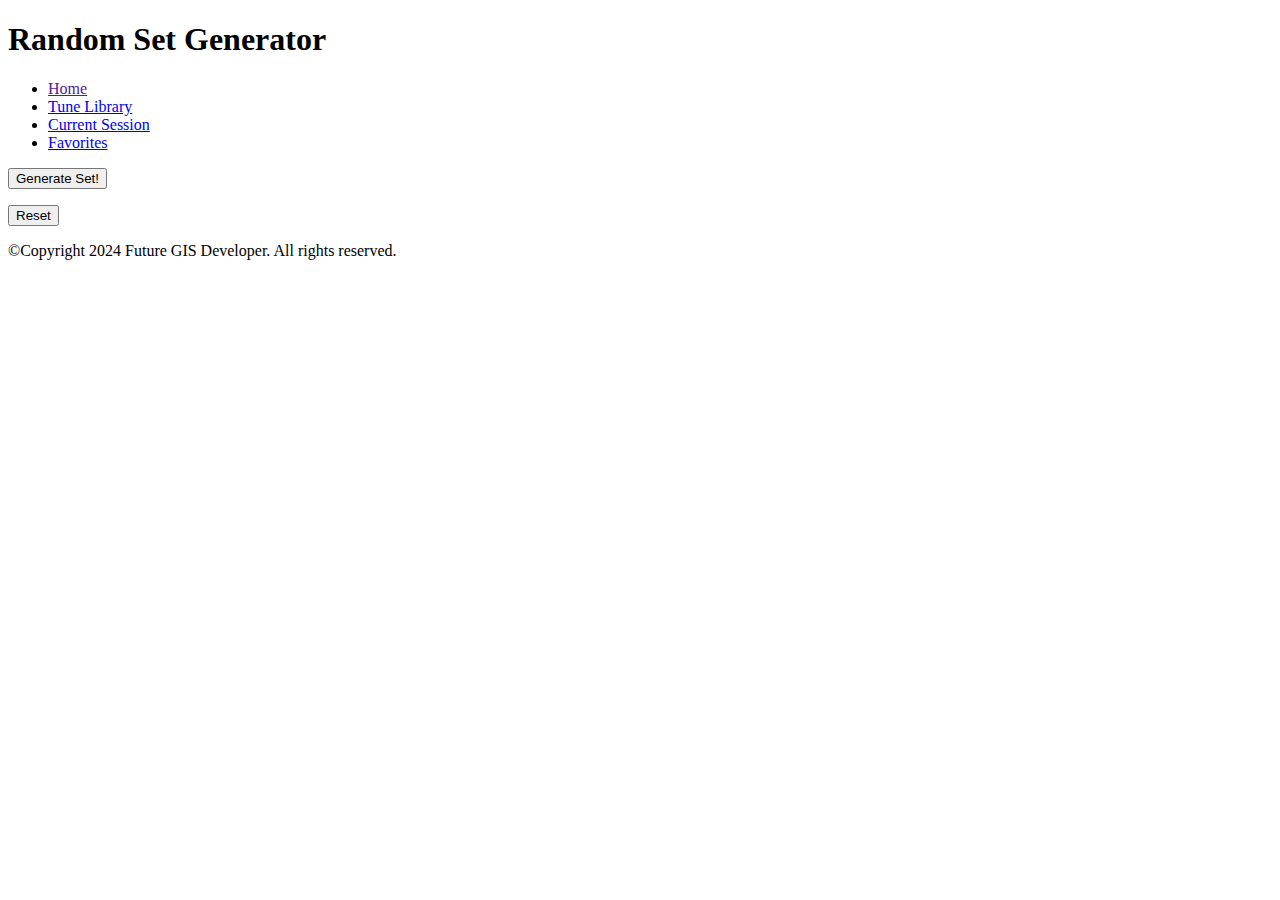
==== frontend/index.html @ 7c960334 "Initial commit" ====
<!doctype html>
<html lang="en-US">
  <head>
    <meta charset="utf-8" />
    <meta name="viewport" content="width=device-width" />

    <title>Random Set</title>
    <link
      href="https://fonts.googleapis.com/css?family=Open+Sans+Condensed:300|Sonsie+One"
      rel="stylesheet" />
    <link rel="stylesheet" href="style.css" />
  </head>

  <body>


    <header>
      <h1>Random Set Generator</h1>
    </header>

    <nav>
      <ul>
        <li><a href="">Home</a></li>
        <li><a href="tune-library.html">Tune Library</a></li>
        <li><a href="current-session.html">Current Session</a></li>
        <li><a href="favorites.html">Favorites</a></li>
      </ul>
    </nav>

    <main>
        <section>
            <button id="generateSet">Generate Set!</button>
            <div>
                <p id="newSet"></p>
            </div>
            <button id='reset'>Reset</button>
        </section>
    </main>

    <footer>
      <p>©Copyright 2024 Future GIS Developer. All rights reserved.</p>
    </footer>

    <script src="js/script.js"></script>

  </body>
</html>
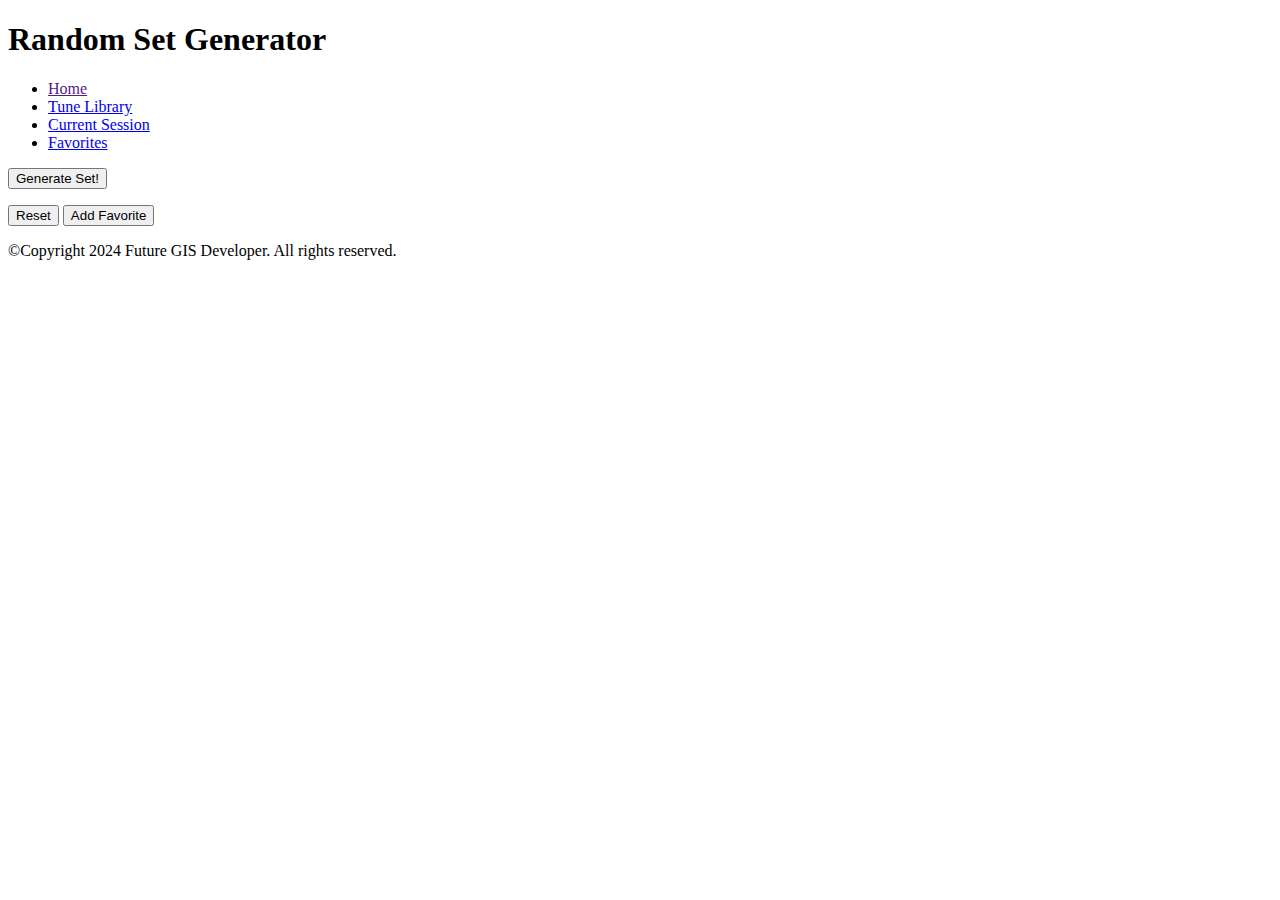
==== commit 04b157e5: "Finish JS for all pages" ====
--- a/frontend/index.html
+++ b/frontend/index.html
@@ -34,6 +34,7 @@
                 <p id="newSet"></p>
             </div>
             <button id='reset'>Reset</button>
+            <button id="addFavorite">Add Favorite</button>
         </section>
     </main>
 
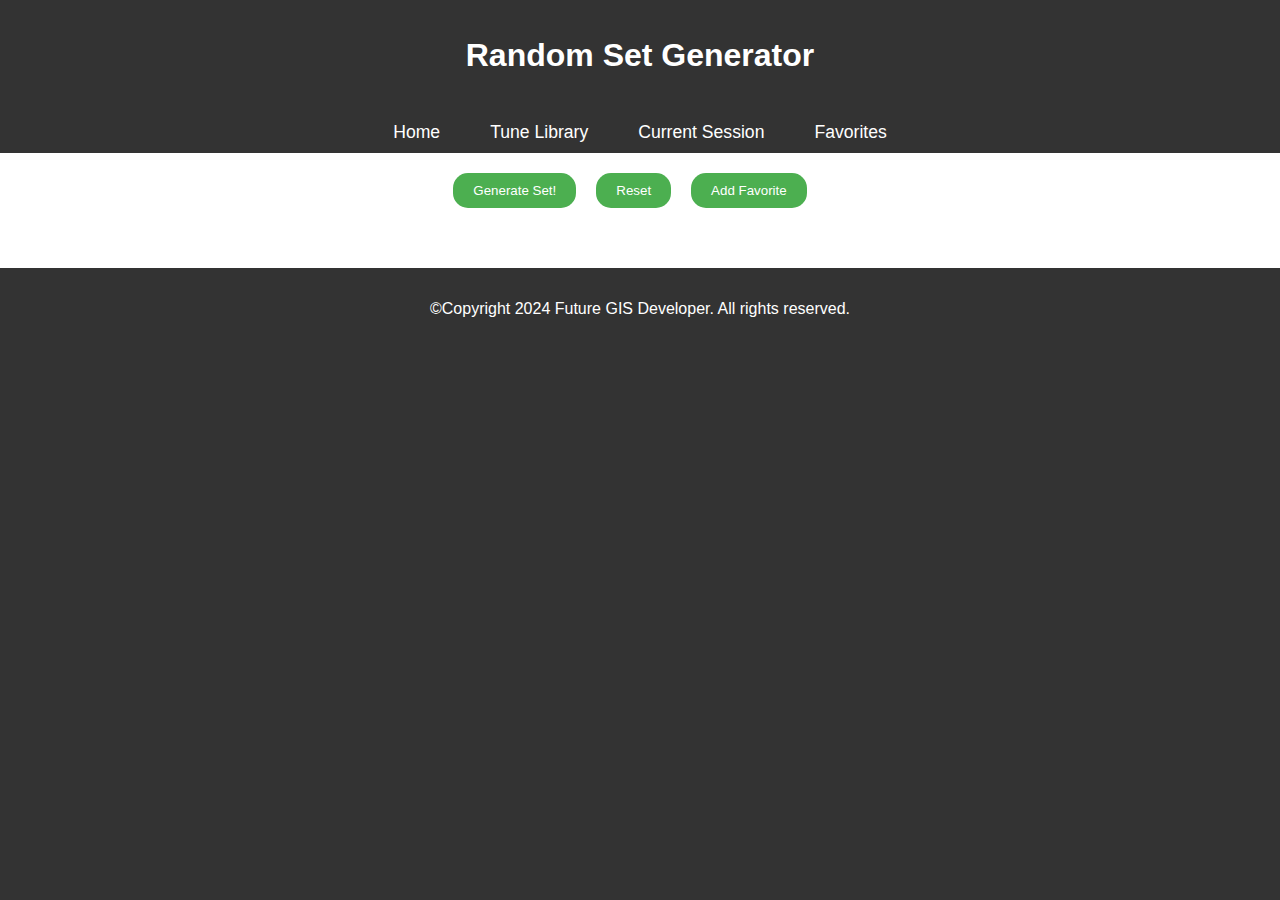
==== commit 226e8566: "Add css" ====
--- a/frontend/index.html
+++ b/frontend/index.html
@@ -8,7 +8,7 @@
     <link
       href="https://fonts.googleapis.com/css?family=Open+Sans+Condensed:300|Sonsie+One"
       rel="stylesheet" />
-    <link rel="stylesheet" href="style.css" />
+    <link rel="stylesheet" href="css/style.css" />
   </head>
 
   <body>
@@ -28,14 +28,14 @@
     </nav>
 
     <main>
-        <section>
+        <section id="homeButtonsContainer">
             <button id="generateSet">Generate Set!</button>
-            <div>
-                <p id="newSet"></p>
-            </div>
             <button id='reset'>Reset</button>
             <button id="addFavorite">Add Favorite</button>
         </section>
+        <div>
+          <p id="newSet"></p>
+      </div>
     </main>
 
     <footer>
--- a/frontend/css/style.css
+++ b/frontend/css/style.css
@@ -0,0 +1,104 @@
+body {
+    font-family: Arial, sans-serif;
+    background-color: #333;
+    margin: 0;
+    padding: 0;
+}
+
+header, footer {
+    background-color: #333;
+    color: white;
+    padding: 1em;
+    text-align: center;
+}
+
+button {
+    background-color: #4CAF50;
+    color: white;
+    border: none;
+    padding: 10px 20px;
+    cursor: pointer;
+    border-radius: 15px;
+}
+
+button:hover {
+    background-color: #45a049;
+}
+
+main {
+    padding: 20px;
+    background-color: white;
+    display: flex;
+    flex-direction: column; /* Stack elements vertically */
+    align-items: center; /* Center content horizontally */
+}
+
+/* Navigation styles */
+nav {
+    background-color: #333;
+    padding: 10px 0;
+}
+
+nav ul {
+    list-style-type: none;
+    display: flex;
+    justify-content: center;
+    margin: 0;
+    padding: 0;
+}
+
+nav ul li {
+    margin: 0 15px;
+}
+
+nav ul li a {
+    color: white;
+    text-decoration: none;
+    font-size: 1.1em;
+    padding: 5px 10px;
+    transition: background-color 0.4s, color 0.4s;
+    border-radius: 5px;
+}
+
+nav ul li a:hover {
+    background-color: #555;
+    color: #f5f5f5;
+}
+
+/* Home Buttons container */
+#homeButtonsContainer {
+    display: flex;
+    justify-content: center;
+    margin-bottom: 20px; /* Adds space between buttons and #newSet */
+}
+
+#addFavorite, #reset, #generateSet {
+    margin-right: 20px;
+}
+
+/* New set appearance */
+#newSet {
+    width: 100%;
+    text-align: center;
+    margin-top: 20px;
+    margin-bottom: 20px; /* Optional, adds space below the new set */
+}
+
+/* Button styling */
+li button {
+    margin-left: 10px;
+    margin-bottom: 10px;
+    padding: 4px 8px;
+    font-size: 0.8em;
+    border-radius: 15px;
+    background-color: #c1262f;
+    color: white;
+    border: none;
+    cursor: pointer;
+    transition: background-color 0.3s ease;
+}
+
+li button:hover {
+    background-color: #991f27;
+}
+
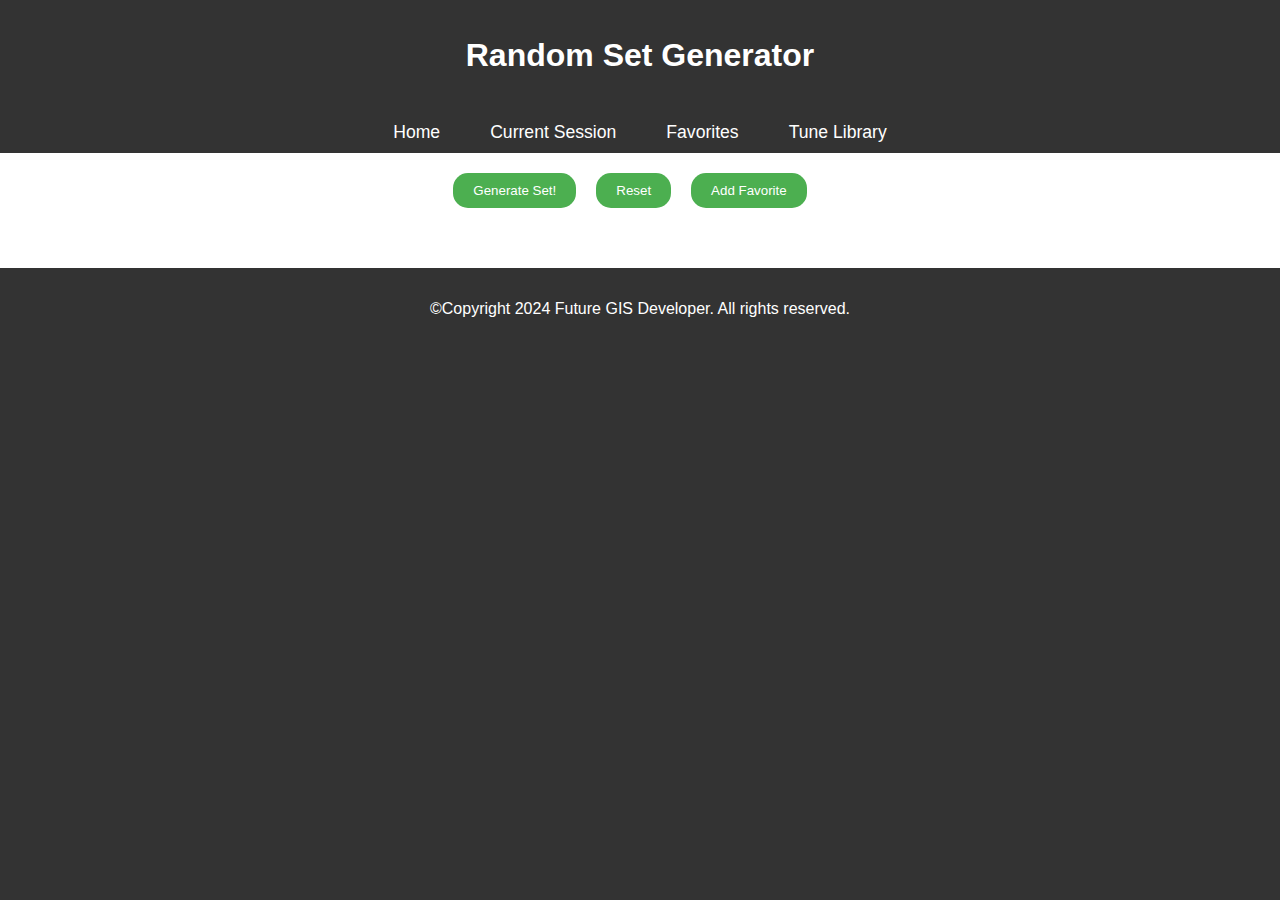
==== commit 3e54b1e0: "Initial commit" ====
--- a/frontend/index.html
+++ b/frontend/index.html
@@ -20,10 +20,10 @@
 
     <nav>
       <ul>
-        <li><a href="">Home</a></li>
-        <li><a href="tune-library.html">Tune Library</a></li>
+        <li><a href="index.html">Home</a></li>
         <li><a href="current-session.html">Current Session</a></li>
         <li><a href="favorites.html">Favorites</a></li>
+        <li><a href="tune-library.html">Tune Library</a></li>
       </ul>
     </nav>
 
--- a/frontend/css/style.css
+++ b/frontend/css/style.css
@@ -100,5 +100,4 @@
 
 li button:hover {
     background-color: #991f27;
-}
-
+}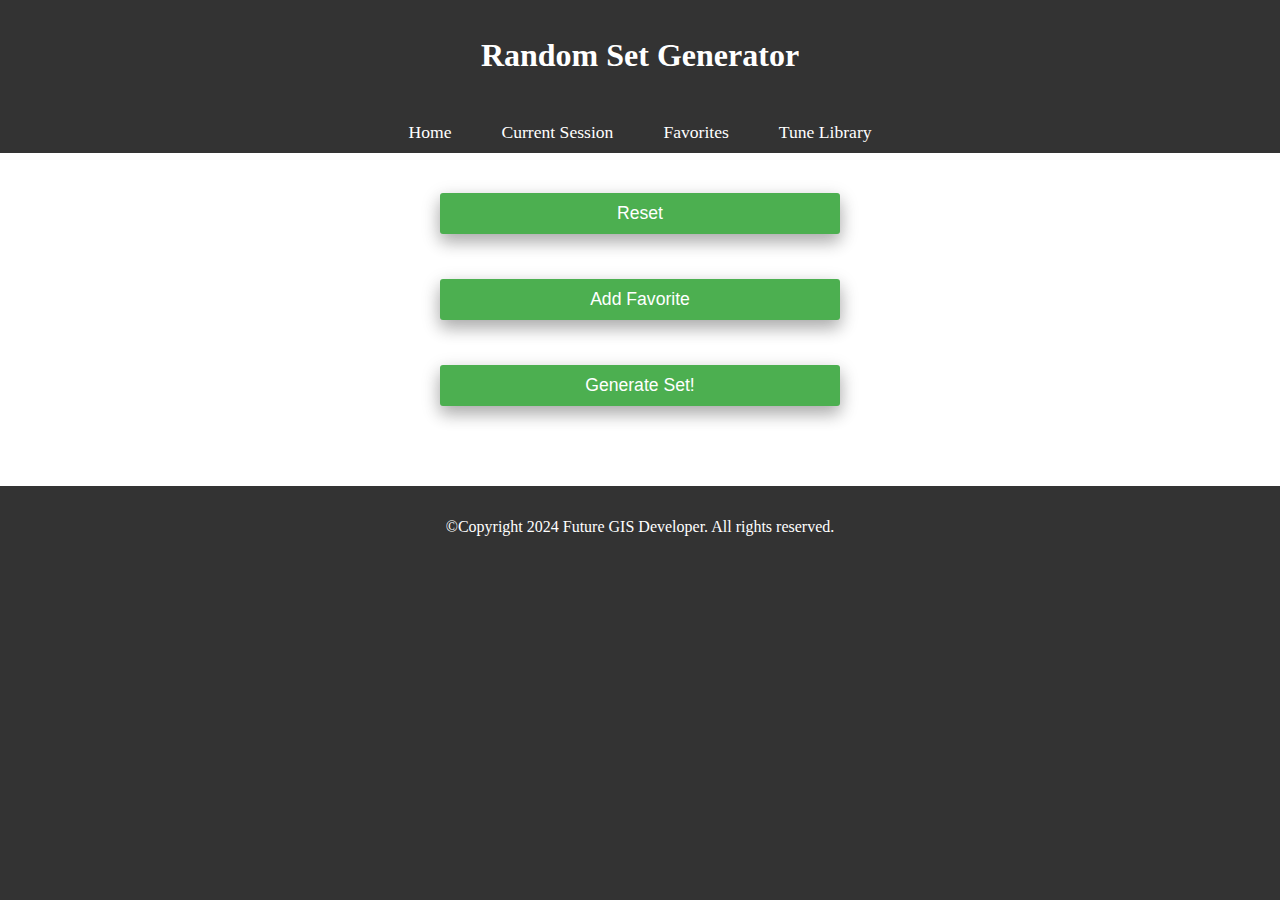
==== commit 5ab91d63: "Update css" ====
--- a/frontend/index.html
+++ b/frontend/index.html
@@ -29,9 +29,9 @@
 
     <main>
         <section id="homeButtonsContainer">
-            <button id="generateSet">Generate Set!</button>
             <button id='reset'>Reset</button>
             <button id="addFavorite">Add Favorite</button>
+            <button id="generateSet">Generate Set!</button>
         </section>
         <div>
           <p id="newSet"></p>
--- a/frontend/css/style.css
+++ b/frontend/css/style.css
@@ -1,5 +1,5 @@
 body {
-    font-family: Arial, sans-serif;
+    font-family: 'Verdana', 'sans-serif';
     background-color: #333;
     margin: 0;
     padding: 0;
@@ -18,7 +18,7 @@
     border: none;
     padding: 10px 20px;
     cursor: pointer;
-    border-radius: 15px;
+    border-radius: 3px;
 }
 
 button:hover {
@@ -68,12 +68,20 @@
 /* Home Buttons container */
 #homeButtonsContainer {
     display: flex;
+    flex-direction: column;
+    margin-bottom: 20px; /* Adds space between buttons and #newSet */
     justify-content: center;
-    margin-bottom: 20px; /* Adds space between buttons and #newSet */
+    gap: 5px;
+    width: 400px;
 }
 
 #addFavorite, #reset, #generateSet {
-    margin-right: 20px;
+    /*margin-right: 20px;*/
+    font-size: 1.1em;
+    box-shadow: 0 8px 16px 0 rgba(0,0,0,0.2), 0 6px 20px 0 rgba(0,0,0,0.19);
+    width: 100%;
+    margin-bottom: 20px;
+    margin-top: 20px;
 }
 
 /* New set appearance */
@@ -82,6 +90,7 @@
     text-align: center;
     margin-top: 20px;
     margin-bottom: 20px; /* Optional, adds space below the new set */
+    font-size: 1.1em;
 }
 
 /* Button styling */
